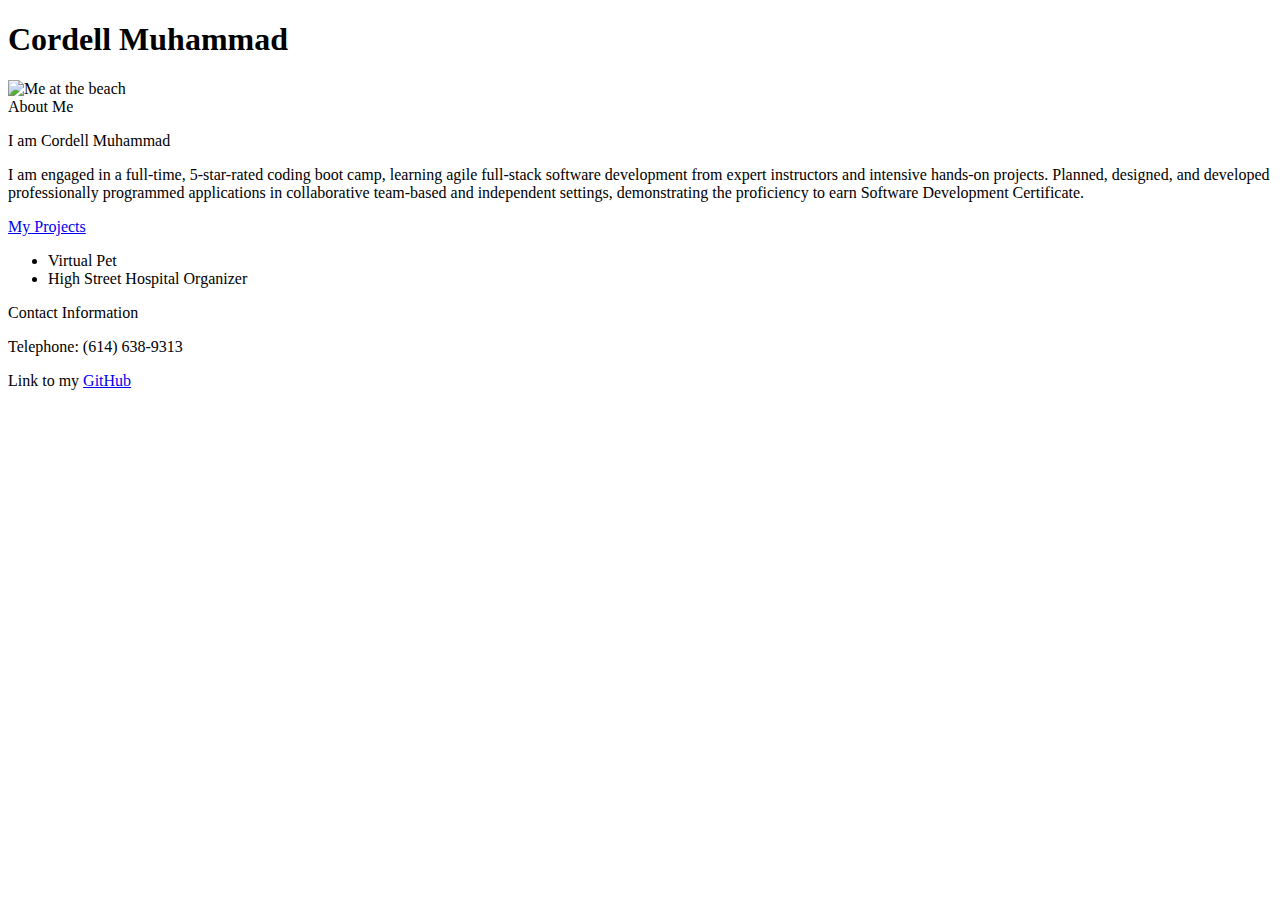
==== index.html @ 6d46a150 "cm new updates Sept. 29,2019" ====
<!DOCTYPE html>
<html lang="en">
<head>
    
    <meta charset="UTF-8">
    <meta name="viewport" content="width=device-width, initial-scale=1.0">
    <meta http-equiv="X-UA-Compatible" content="ie=edge">
    <link rel= "stylesheet" href="./css/main.css">

    <title>Cordell Muhammad</title>
</head>
<body> 
    <h1>Cordell Muhammad</h1>
    <section>
        <nav>
            <img src="IMG_2858.jpg" alt="Me at the beach" width="200" height="350">
            <div class="#AboutMe">
                <div<a href="/#About Me/">About Me</a>
                <p>I am Cordell Muhammad</p>
                <p>I am engaged in a full-time, 5-star-rated coding boot camp, learning agile full-stack software development from expert instructors and intensive hands-on projects. Planned, designed, and developed professionally programmed applications in collaborative team-based and independent settings, demonstrating the proficiency to earn Software Development Certificate.</p>

            </div>
        </nav>
    </section>
    <section>
        <nav>
            <a href="/My Projects/">My Projects</a>
        </nav>
        <ul>
            <li>Virtual Pet</li>
            <li>High Street Hospital Organizer</li>
        </ul>
        <p></p>

    </section>
    <section>
        <p<a href="#Contact Information/">Contact Information</a></p>
        <p><muhammadcordell@gmail class="com"></muhammadcordell@gmail></p>
        <p>Telephone: (614) 638-9313</p>
        <p>Link to my <a href="https://github.com/Cmuhammad">GitHub</a></p>
        
        
    </section>
</body>
</html>
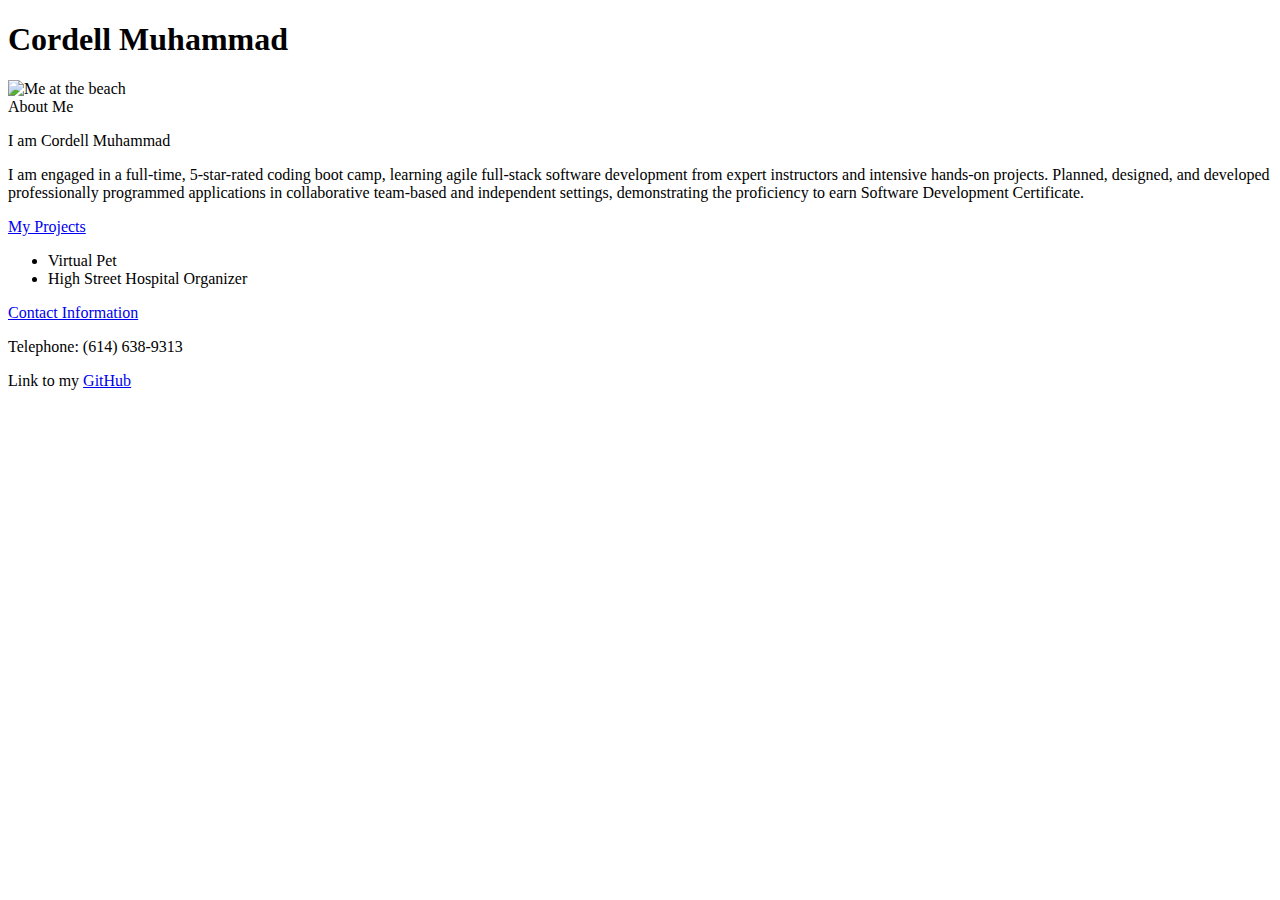
==== commit 86187de9: "cm new updates Sept. 29,2019" ====
--- a/index.html
+++ b/index.html
@@ -34,7 +34,7 @@
 
     </section>
     <section>
-        <p<a href="#Contact Information/">Contact Information</a></p>
+        <a href="#Contact Information/">Contact Information</a>
         <p><muhammadcordell@gmail class="com"></muhammadcordell@gmail></p>
         <p>Telephone: (614) 638-9313</p>
         <p>Link to my <a href="https://github.com/Cmuhammad">GitHub</a></p>
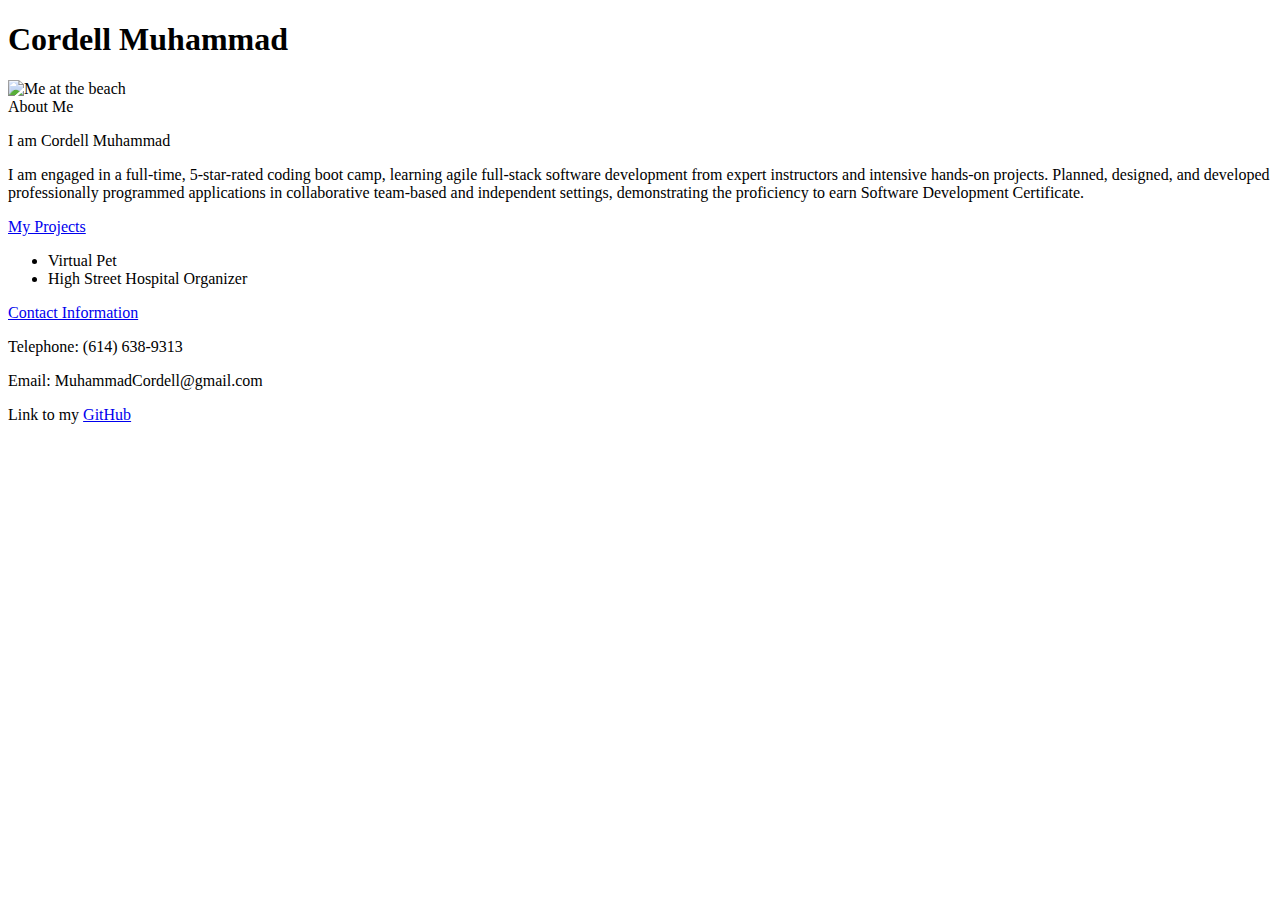
==== commit 91181fd2: "cm new updates Sept. 29,2019" ====
--- a/index.html
+++ b/index.html
@@ -5,7 +5,7 @@
     <meta charset="UTF-8">
     <meta name="viewport" content="width=device-width, initial-scale=1.0">
     <meta http-equiv="X-UA-Compatible" content="ie=edge">
-    <link rel= "stylesheet" href="./css/main.css">
+    <link rel="stylesheet" href="./css/main.css">
 
     <title>Cordell Muhammad</title>
 </head>
@@ -24,19 +24,20 @@
     </section>
     <section>
         <nav>
-            <a href="/My Projects/">My Projects</a>
+            <a href="#My Projects/">My Projects</a>
         </nav>
-        <ul>
+         <ul>
             <li>Virtual Pet</li>
             <li>High Street Hospital Organizer</li>
-        </ul>
-        <p></p>
+         </ul>
+        
 
     </section>
     <section>
         <a href="#Contact Information/">Contact Information</a>
         <p><muhammadcordell@gmail class="com"></muhammadcordell@gmail></p>
         <p>Telephone: (614) 638-9313</p>
+        <p>Email: MuhammadCordell@gmail.com</p>
         <p>Link to my <a href="https://github.com/Cmuhammad">GitHub</a></p>
         
         
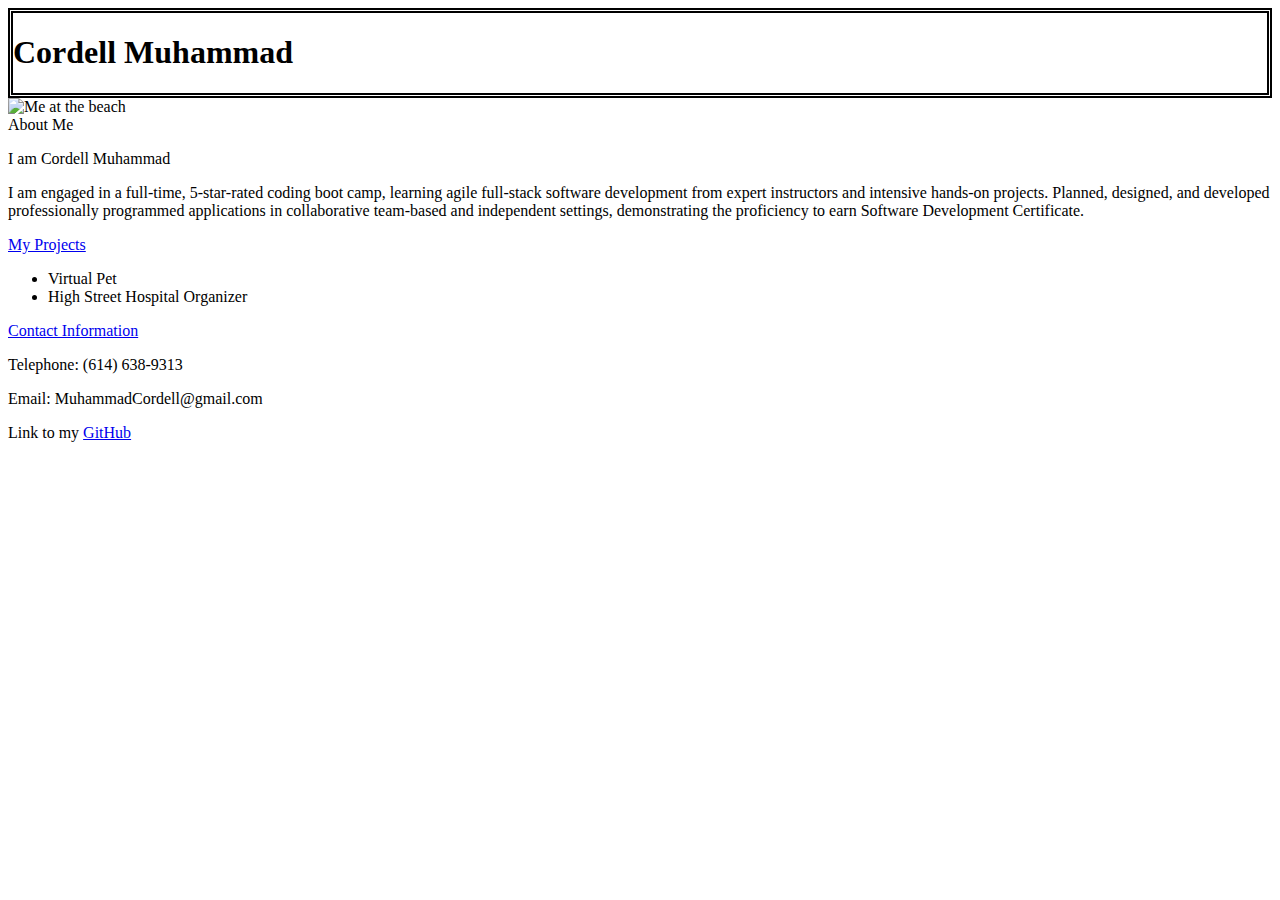
==== commit 1d516d15: "cm new updates Sept. 29,2019" ====
--- a/index.html
+++ b/index.html
@@ -10,7 +10,9 @@
     <title>Cordell Muhammad</title>
 </head>
 <body> 
-    <h1>Cordell Muhammad</h1>
+    <div class="name-title">
+        <h1>Cordell Muhammad</h1>
+    </div>
     <section>
         <nav>
             <img src="IMG_2858.jpg" alt="Me at the beach" width="200" height="350">
--- a/css/main.css
+++ b/css/main.css
@@ -0,0 +1,8 @@
+.h1 {
+    color: blue;
+
+}
+.name-title {
+    border-width:5px;  
+    border-style:double;
+}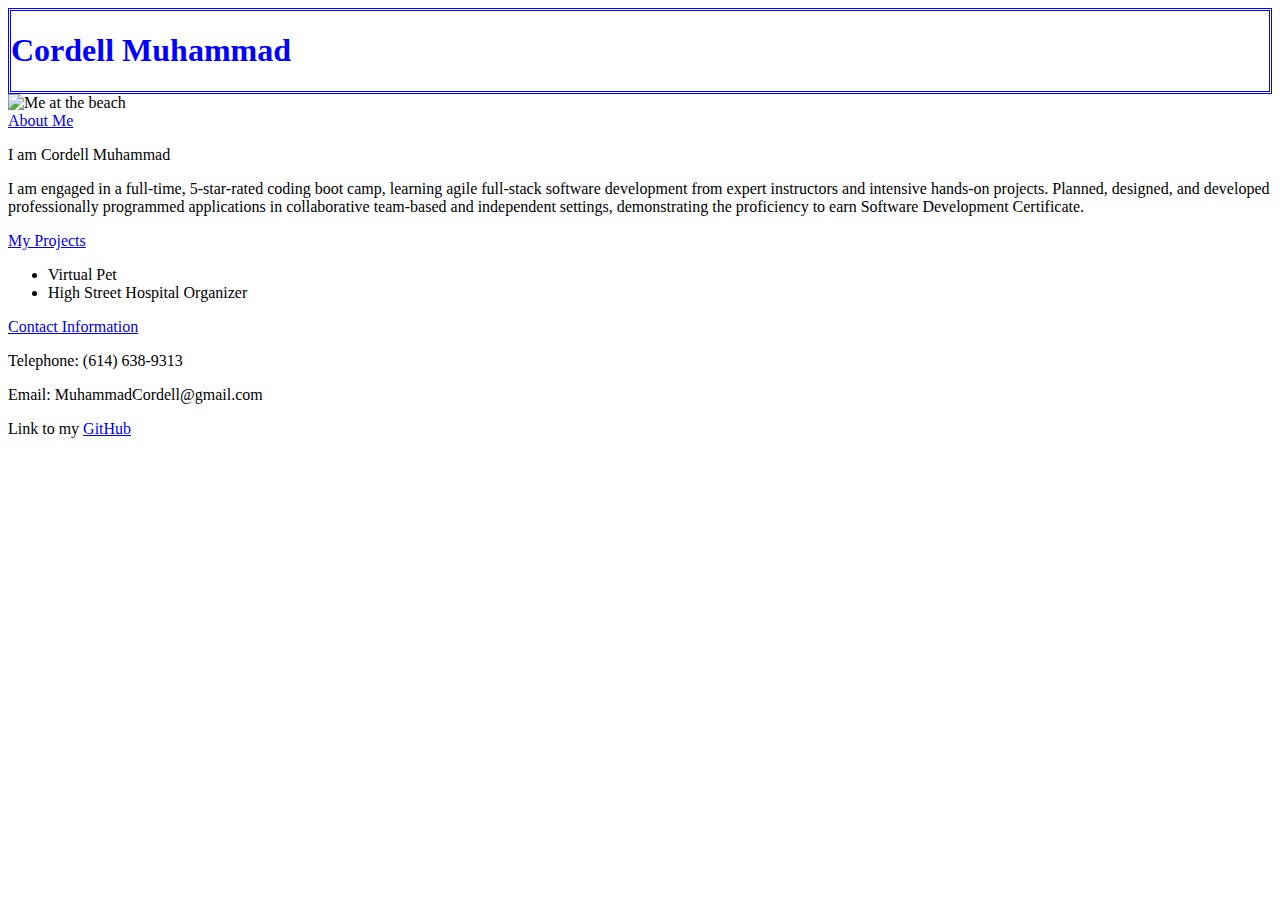
==== commit 18519dd0: "cm new updates Sept. 29,2019" ====
--- a/index.html
+++ b/index.html
@@ -17,7 +17,7 @@
         <nav>
             <img src="IMG_2858.jpg" alt="Me at the beach" width="200" height="350">
             <div class="#AboutMe">
-                <div<a href="/#About Me/">About Me</a>
+                <a href="#About Me/">About Me</a>
                 <p>I am Cordell Muhammad</p>
                 <p>I am engaged in a full-time, 5-star-rated coding boot camp, learning agile full-stack software development from expert instructors and intensive hands-on projects. Planned, designed, and developed professionally programmed applications in collaborative team-based and independent settings, demonstrating the proficiency to earn Software Development Certificate.</p>
 
--- a/css/main.css
+++ b/css/main.css
@@ -3,6 +3,7 @@
 
 }
 .name-title {
-    border-width:5px;  
+    border-width:3px;  
     border-style:double;
+    color: blue
 }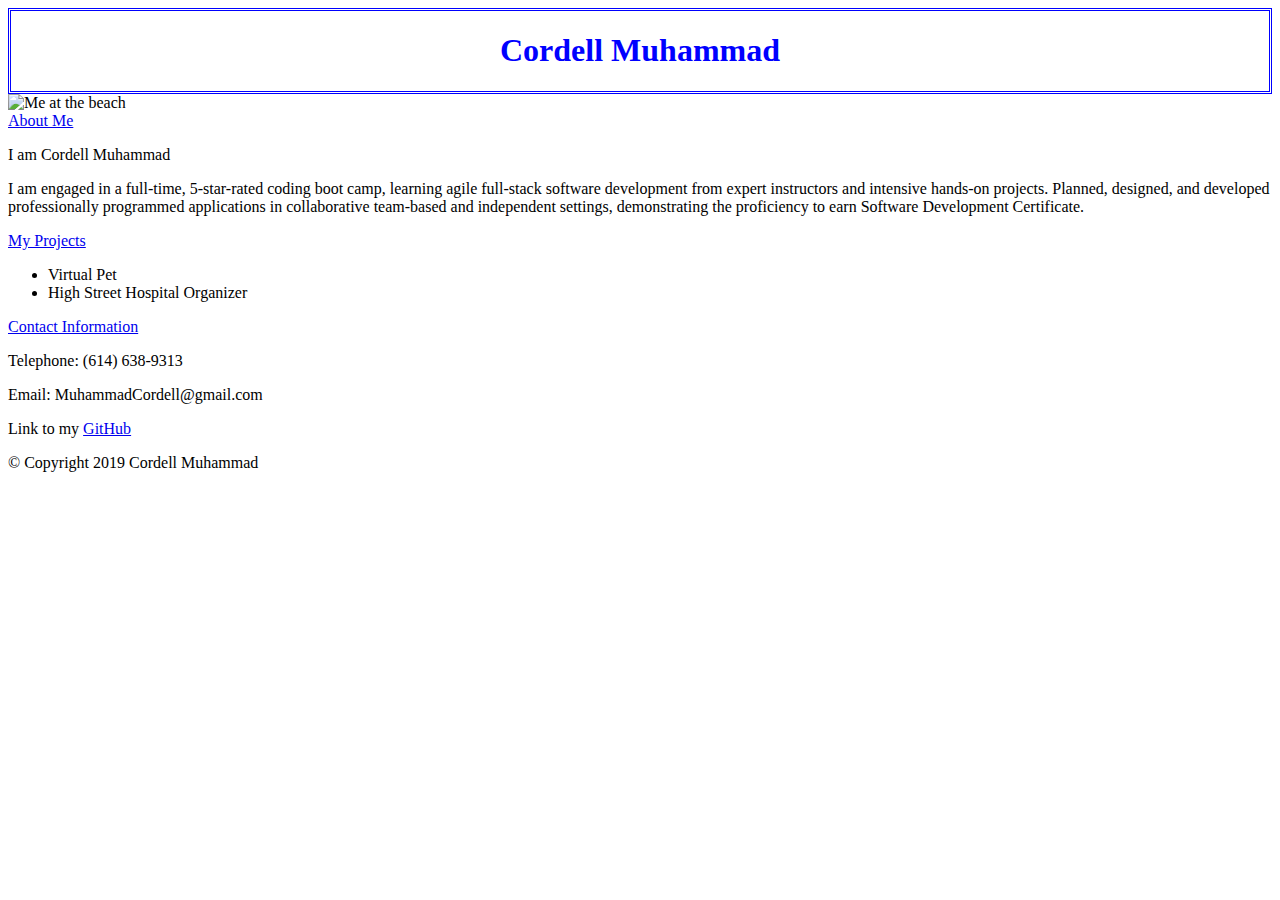
==== commit 2d009bd2: "cm new updates Sept. 30,2019" ====
--- a/index.html
+++ b/index.html
@@ -44,5 +44,7 @@
         
         
     </section>
+    <footer>&copy; Copyright 2019 Cordell Muhammad</footer>
+
 </body>
 </html>
--- a/css/main.css
+++ b/css/main.css
@@ -6,4 +6,7 @@
     border-width:3px;  
     border-style:double;
     color: blue
+}
+.name-title {
+    text-align: center
 }